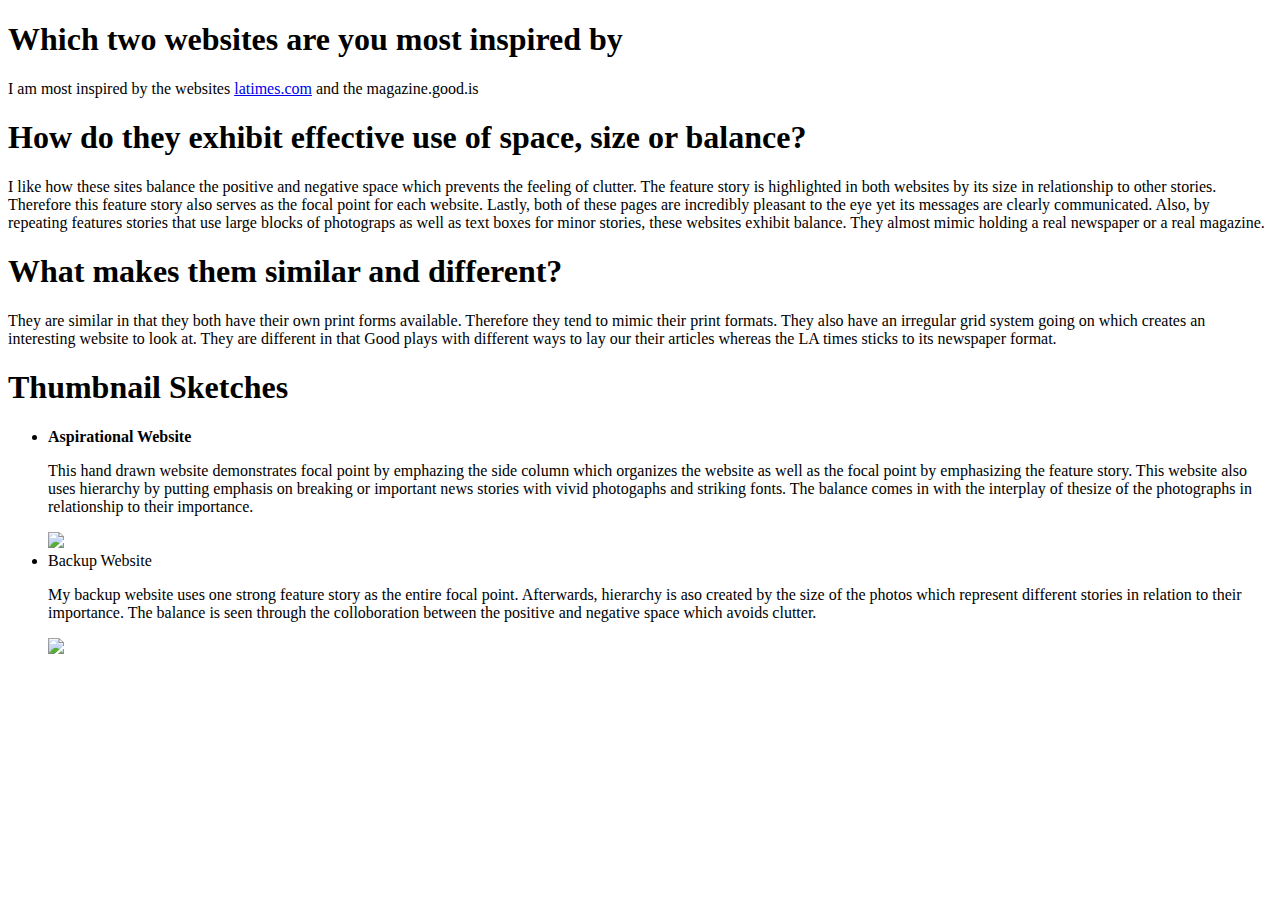
==== index.html @ 512d9e78 "Create index.html" ====
<!DOCTYPE html>
<html>
	<head>
		<title>Design Challenge 1</title>
	</head>
	<body>
		<h1>Which two websites are you most inspired by</h1>
		<p>I am most inspired by the websites <a href="http://www.latimes.com/">latimes.com</a> and the magazine.good.is</p>
		<h1>How do they exhibit effective use of space, size or balance?</h1>
		<p>I like how these sites balance the positive and negative space which prevents the feeling of clutter. The feature story is highlighted in both websites by its size in relationship to other stories. Therefore this feature story also serves as the focal point for each website. Lastly, both of these pages are incredibly pleasant to the eye yet its messages are clearly communicated. Also, by repeating features stories that use large blocks of photograps as well as text boxes for minor stories, these websites exhibit balance.  They almost mimic holding a real newspaper or a real magazine.</p>
		<h1>What makes them similar and different?</h1>
		<p>They are  similar in that they both have their own print forms available. Therefore they tend to mimic their print formats. They also have an irregular grid system going on which creates an interesting website to look at. They are different in that Good plays with different ways to lay our their articles whereas the LA times sticks to its newspaper format.</p>
		<h1>Thumbnail Sketches</h1>
		<ul>
		<li><strong>Aspirational Website</strong></li>
		<p>This hand drawn website demonstrates focal point by emphazing the side column which organizes the website as well as the focal point by emphasizing the feature story. This website also uses hierarchy by putting emphasis on breaking or important news stories with vivid photogaphs and striking fonts. The balance comes in with the interplay of thesize of the photographs in relationship to their importance.</p>
		<img src="thumbnail1.jpg">
		<li><stong>Backup Website</stong></li>
		<p> My backup website uses one strong feature story as the entire focal point. Afterwards, hierarchy is aso created by the size of the photos which represent different stories in relation to their importance. The balance is seen through the colloboration between the positive and negative space which avoids clutter.</p>
		<img src="thumbnail2.jpg">
		</ul>
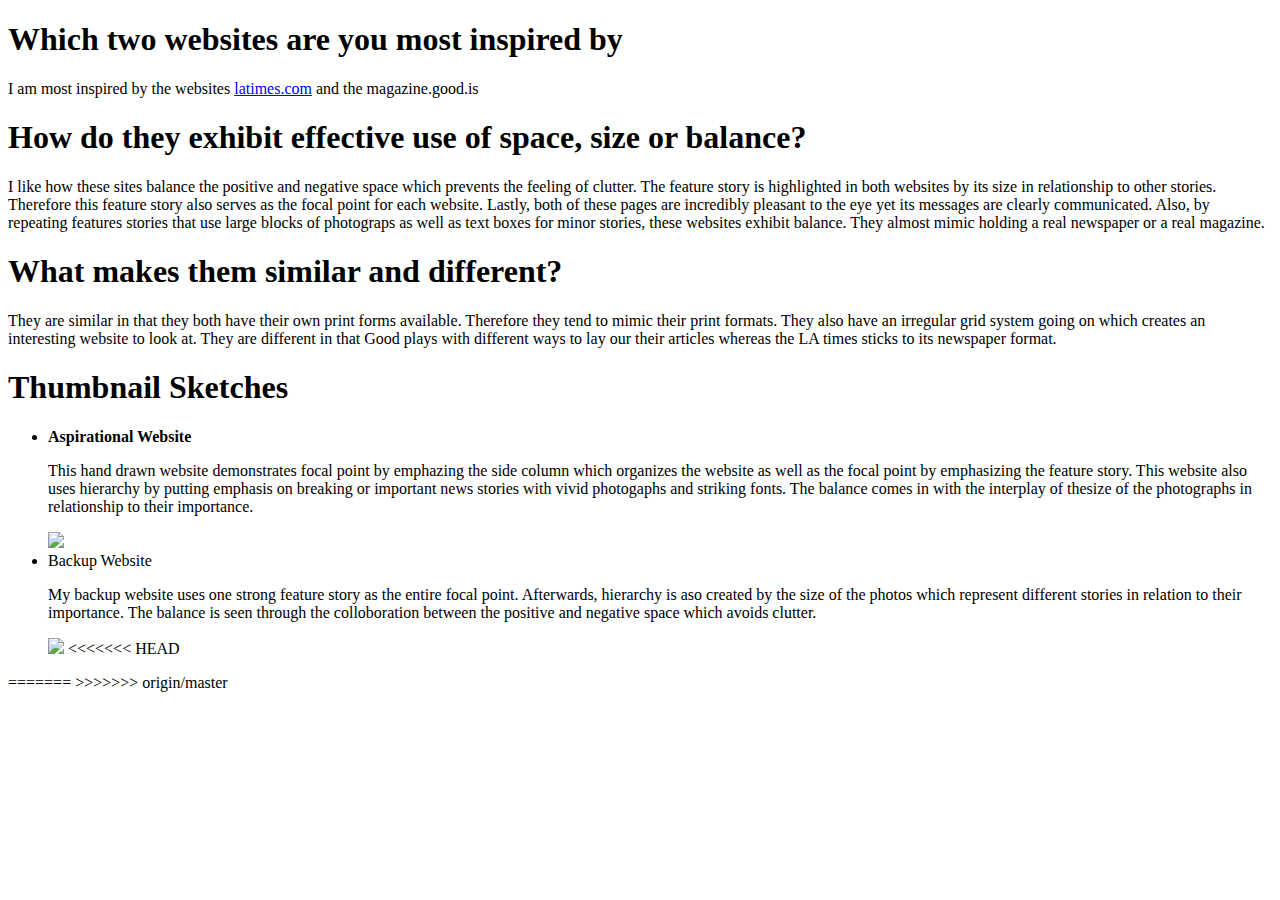
==== commit 990c5417: "unit 4" ====
--- a/index.html
+++ b/index.html
@@ -18,4 +18,8 @@
 		<li><stong>Backup Website</stong></li>
 		<p> My backup website uses one strong feature story as the entire focal point. Afterwards, hierarchy is aso created by the size of the photos which represent different stories in relation to their importance. The balance is seen through the colloboration between the positive and negative space which avoids clutter.</p>
 		<img src="thumbnail2.jpg">
+<<<<<<< HEAD
 		</ul>
+=======
+		</ul>
+>>>>>>> origin/master
